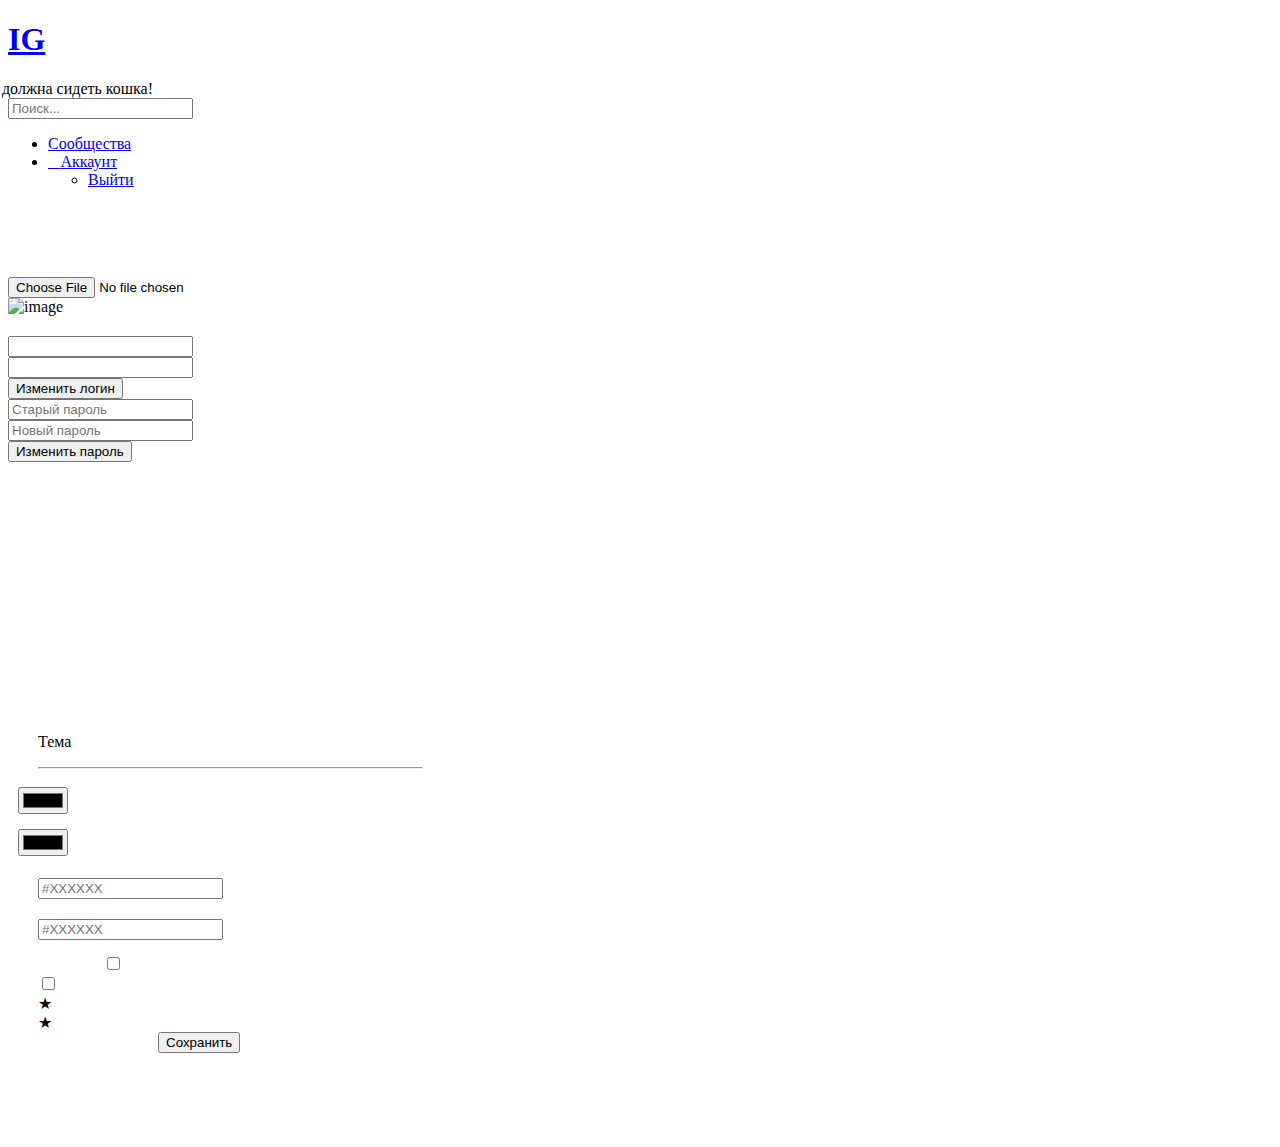
==== src/main/resources/templates/account.html @ 23809252 "Add text toggle_button" ====
<!DOCTYPE html>
<html>
<head>
    <title>IG</title>
    <link rel="stylesheet" th:href="@{/css/account.css}"/>
    <link rel="stylesheet" th:href="@{/css/main_layout_items.css}"/>
    <link rel="stylesheet" th:href="@{/css/item_list_group.css}"/>
    <link rel="stylesheet" th:href="@{/css/color.css}"/>
    <link rel="stylesheet" th:href="@{/css/header.css}"/>
    <link rel="stylesheet" th:href="@{/css/search.css}"/>
    <link rel="stylesheet" th:href="@{/css/button.css}"/>
    <link rel="stylesheet" th:href="@{/css/style.css}"/>
    <script type="text/javascript" th:src="@{/js/getThemeFromCookie.js}"></script>
    <!--Картинки-->
    <script src="https://kit.fontawesome.com/9e56eb5395.js" crossorigin="anonymous"></script>

    <!--Шрифты-->
    <link rel="preconnect" href="https://fonts.googleapis.com">
    <link rel="preconnect" href="https://fonts.gstatic.com" crossorigin>
    <link href="https://fonts.googleapis.com/css2?family=Comfortaa:wght@300;400;500;600;700&display=swap"
          rel="stylesheet">
    <!-- Required meta tags -->
    <meta charset="utf-8">
    <meta name="viewport" content="width=device-width, initial-scale=1">

    <!-- Bootstrap CSS -->
    <link rel="stylesheet" href="https://cdn.jsdelivr.net/npm/bootstrap@5.3.2/dist/css/bootstrap.rtl.min.css"
          integrity="sha384-nU14brUcp6StFntEOOEBvcJm4huWjB0OcIeQ3fltAfSmuZFrkAif0T+UtNGlKKQv" crossorigin="anonymous">
</head>
<header class="container-fluid">
    <div class="container">
        <div class="row">
            <div class="col-1">
                <h1><a href="/">IG</a></h1>
            </div>
            <div class="col-3">
                <img src="/image/cat-icon.png" alt="Тут должна сидеть кошка!" height="95px"
                     style="margin-top: -18px; margin-left: -50px;"/>
            </div>
            <div class="col-3">
            </div>
            <div class="col-1">
                <div class="flexbox">
                    <div class="search">
                        <div>
                            <input type="text" placeholder="Поиск..." required>
                        </div>
                    </div>
                </div>
            </div>
            <nav class="col-4">
                <ul>
                    <li><a href="/groups">Сообщества</a></li>
                    <li>
                        <div th:switch="${userLogin}">
                            <div th:case="null">
                                <a href="/log"><i class="fa-solid fa-user"></i>Аккаунт</a>
                                <!--<ul>
                                    <li><a href="/new">Регистрация</a></li>
                                    <li><a href="/log">Авторизация</a></li>
                                </ul>-->
                            </div>
                            <div th:case="*">
                                <a href="/account" th:text="${userLogin.login}"></a>
                                <ul>
                                    <li><a href="/exit">Выйти</a></li>
                                </ul>
                            </div>
                        </div>
                    </li>
                </ul>
            </nav>
        </div>
    </div>
</header>
<body style="background: var(--background-color); overflow: hidden;">
<br/>
<br/>
<br/>
<div class="container text-center">
    <div class="row row-cols-auto">
        <div class="col-8">
            <!--Аватар и изменение данных пользователя-->
            <div class="block_div" style="height: 440px;">
                <div class="block_div_color">
                    <main>
                        <br/>
                        <input type="file" name="image" id="image" accept="image/*"/>
                        <div>
                            <img class="avatar_img" id="avatar" alt="image" th:src="${userLogin.getImg()}"/>
                        </div>
                    </main>
                </div>

                <form class="row justify-content-center" id="accountForm" action="#"
                      th:action="@{/update/{id}(id=${userLogin.id})}" method="post">
                    <div class="mb-3 col-12 col-md-6">
                        <input required type="email" name="email" th:value="${userLogin.email}"
                               class="form-control" id="emailAcc" aria-describedby="emailHelp" readonly
                               style="margin-top: 20px;"/>
                    </div>
                    <div class="w-100"></div>
                    <div class="mb-3 col-12 col-md-6">
                        <input required type="text" name="login" th:value="${userLogin.login}" class="form-control"
                               id="loginAcc" minlength="4"
                               oninvalid="this.setCustomValidity('Имя пользователя должно быть больше 4 символов')"
                               oninput="this.setCustomValidity('')"/>
                    </div>
                    <div class="w-100"></div>
                    <div class="mb-3 col-12 col-md-6">
                        <button type="submit" class="btn btn-primary">Изменить логин
                        </button>
                    </div>
                </form>


                <form class="row justify-content-center" id="passwordUpdateForm" action="#"
                      th:action="@{/update/{id}(id=${userLogin.id})}" method="post">
                    <div class="w-100"></div>
                    <div class="mb-3 col-12 col-md-6">
                        <input required type="text" name="old_pass" class="form-control" id="oldPassAcc"
                               placeholder="Старый пароль" minlength="8"
                               oninvalid="this.setCustomValidity('Пароль не может быть короче 8 символов!')"
                               oninput="this.setCustomValidity('')"/>
                    </div>
                    <div class="w-100"></div>
                    <div class="mb-3 col-12 col-md-6">
                        <input required type="text" name="new_pass" class="form-control" id="newPassAcc"
                               aria-describedby="emailHelp" placeholder="Новый пароль" minlength="8"
                               oninvalid="this.setCustomValidity('Пароль не может быть короче 8 символов!')"
                               oninput="this.setCustomValidity('')"/>

                    </div>
                    <div class="w-100"></div>
                    <div class="mb-3 col-12 col-md-6">
                        <div id="passwordUpdate"></div>
                        <button type="submit" class="btn btn-primary">Изменить пароль
                        </button>
                    </div>
                </form>
            </div>

            <!--&lt;!&ndash;Сообщества пользователя&ndash;&gt;
            <div class="block_div" style="height: 440px;">
                <div class="block_div_no_color">
                    <br/>
                    <p class="block_p_no_color p-main-color">Мои сообщества</p>
                </div>
                <hr class="block_line"/>
                <table style="margin-top: -10px; margin-left: -2px;">
                    <tbody>
                    <tr th:if="${groups.isEmpty()}">
                        </br>
                        <p style="justify-content: center;"> Нет сообществ </p>
                    </tr>
                    <tr th:each="group : ${groups}">
                        <td>
                            <form id="groupForm" action="#"
                                  th:action="@{/group/{id}(id=${group.getId()})}" method="get">
                                <button type="submit" class="no-button">
                                    <div class="div_group_item_list">
                                        <div class="row">
                                            <div class="col-2 col-md-1">
                                                <img class="figure_img_group_item_list" alt="image"
                                                     th:src="${group.getAvtar()}"/>
                                            </div>
                                            <div class="col align-self-center">
                                                <p class="name_group_item_list" th:text="${group.getName()}"> Имя </p>
                                                <div class="main_div_group_item_list">
                                                    <div class="icon_div_group_item_list">
                                                        <i class="fa-solid fa-user"></i></div>
                                                    <div class="subscribes_div_group_item_list">
                                                        <p class="subscribes_p_group_item_list"
                                                           th:text="${group.getSubscribes()}"></p>
                                                    </div>
                                                </div>
                                            </div>
                                        </div>
                                    </div>
                                </button>
                            </form>
                        </td>
                    </tr>
                    </tbody>
                </table>
            </div>-->
        </div>

        <div class="col-4">
            <!--Изменение темы-->
            <div class="block_div" style="margin-left: 30px; width: 385px; height: 440px;">
                <div class="block_div_no_color">
                    <br/>
                    <p class="block_p_no_color p-main-color">Тема</p>
                </div>
                <hr class="block_line"/>

                <form class="row justify-content-center" id="colorForm" method="post">
                    <div class="mb-1 col-4 col-md-3">
                        <div class="container">
                            <input type="color" id="primary_color" class="field-radio color"
                                   style="margin-left: -20px; margin-top: 10px;">
                        </div>
                        <div class="container">
                            <input type="color" id="second_color" class="field-radio color"
                                   style="margin-left: -20px; margin-top: 15px;">
                        </div>
                    </div>

                    <div class="mb-3 col-6 col-md-4">
                        <input type="text" class="form-control" id="textColor" placeholder="#XXXXXX"
                               data-value="#xxxxxx" style="margin-top: 22px;"/>
                        <br/>
                        <input type="text" class="form-control" id="textSecondColor" placeholder="#XXXXXX"
                               data-value="#xxxxxx" style="margin-top: 20px;"/>
                        <br/>
                    </div>

                    <div class="w-100"></div>


                    <div class="row">
                        <div class="mb-3 col-4 col-md-2">
                            <div class="toggle-button-cover">
                                <div class="button r" id="button-2"  style="margin-top: 14px; margin-left: 65px;">
                                    <input type="checkbox" class="checkbox" />
                                    <div class="knobs"></div>
                                    <div class="layer"></div>
                                </div>
                            </div>
                        </div>
                        <div class="mb-3 col-6 col-md-6">
                            <input type="checkbox" id="toggle_checkbox">
                            <label for="toggle_checkbox">
                                <div id="star">
                                    <div class="star" id="star-1">★</div>
                                    <div class="star" id="star-2">★</div>
                                </div>
                                <div id="moon"></div>
                            </label>
                        </div>
                    </div>

                    <div class="row">
                        <div class="mb-3 col-12 col-md-6">
                            <button type="submit" class="btn btn-primary"
                                    style="margin-left: 120px;">
                                Сохранить
                            </button>
                        </div>
                    </div>
                </form>
            </div>
        </div>
    </div>
</div>


</body>
<link href="https://cdnjs.cloudflare.com/ajax/libs/font-awesome/4.4.0/css/font-awesome.css" rel="stylesheet"/>
<script src="https://ajax.googleapis.com/ajax/libs/jquery/2.1.1/jquery.min.js"></script>
<script>
    var switchStatus = false;
    $("#toggle_checkbox").on('change', function () {
        //black
        if ($(this).is(':checked')) {
            document.documentElement.style.setProperty('--background-color', "#28292c");
            document.documentElement.style.setProperty('--text-color', "#fff");
            setCookie("theme", "black", 10);
        }
        //white
        else {
            document.documentElement.style.setProperty('--background-color', "#fff");
            document.documentElement.style.setProperty('--text-color', "#000");
            setCookie("theme", "white", 10);
        }
    });
</script>
<script>
    $("input.color").each(function () {
        let colorButton = document.getElementById("primary_color");
        let colorDiv = document.getElementById("textColor");
        colorButton.oninput = function () {
            colorDiv.value = colorButton.value;
            document.documentElement.style.setProperty('--main-color', colorButton.value);
        }
    });
    var colorDiv = document.getElementById('textColor');
    colorDiv.addEventListener('input', function () {
        if (/#([a-f]|[A-F]|[0-9]){3}(([a-f]|[A-F]|[0-9]){3})?\b/.test(colorDiv.value)) {
            let colorButton = document.getElementById("primary_color");
            colorButton.value = colorDiv.value;
            document.documentElement.style.setProperty('--main-color', colorDiv.value);
        }
    });
    $("input.color").each(function () {
        let colorButton2 = document.getElementById("second_color");
        let colorDiv2 = document.getElementById("textSecondColor");
        colorButton2.oninput = function () {
            colorDiv2.value = colorButton2.value;
            document.documentElement.style.setProperty('--second-color', colorButton2.value);
        }
    });
    var colorDiv2 = document.getElementById('textSecondColor');
    colorDiv2.addEventListener('input', function () {
        if (/#([a-f]|[A-F]|[0-9]){3}(([a-f]|[A-F]|[0-9]){3})?\b/.test(colorDiv2.value)) {
            let colorButton2 = document.getElementById("second_color");
            colorButton2.value = colorDiv2.value;
            document.documentElement.style.setProperty('--second-color', colorDiv2.value);
        }
    });

    function setCookie(name, value, expirydays) {
        var d = new Date();
        d.setTime(d.getTime() + (expirydays * 24 * 60 * 60 * 1000));
        var expires = "expires=" + d.toUTCString();
        document.cookie = name + "=" + value + "; " + expires;
    }

    function deleteCookie(name) {
        setCookie(name, "", -1);
    }

    $(document).ready(function () {
        $("#colorForm").submit(function (event) {
            event.preventDefault(); // Предотвращаем отправку формы по умолчанию
            setCookie("mainColor", document.getElementById("primary_color").value, 10);
            setCookie("secondColor", document.getElementById("second_color").value, 10);
        });
    });
</script>
<script>
    const FILE_INPUT = document.querySelector("input[type=file]");
    const AVATAR = document.getElementById("avatar");
    AVATAR.addEventListener("click", () => FILE_INPUT.click());
    FILE_INPUT.addEventListener("change", event => {
        const file = event.target.files[0];
        const reader = new FileReader();
        reader.readAsDataURL(file);
        reader.onloadend = () => {
            AVATAR.setAttribute("aria-label", file.name);
            AVATAR.src = `${reader.result}`;
            const formData = {
                url: reader.result
            };
            $.ajax({
                url: "/changeImg",
                type: "POST",
                data: formData,
                success: function (authResponse) {
                }
            });
        };
    });
    document.addEventListener('DOMContentLoaded', function () {
    }, false);
</script>
<script>
    $(document).ready(function () {
        $("#passwordUpdateForm").submit(function (event) {
            event.preventDefault(); // Предотвращаем отправку формы по умолчанию
            // Ответ от сервера об успешной регистрации
            // Отправляем письмо на указанный email
            const formData = {
                oldPassword: $("#oldPassAcc").val(),
                newPassword: $("#newPassAcc").val(),
            };
            $.ajax({
                url: "/updatePassword",
                type: "POST",
                data: formData,
                success: function (response) {
                    if (response === "Success") {
                        window.location.href = '/account';
                    } else if (response === "Match") {
                        document.getElementById('passwordUpdate').textContent = "Новый пароль совпадает со старым!";
                    } else {
                        document.getElementById('passwordUpdate').textContent = "Старый пароль введён не верно!";
                    }
                }
            });
        });
    });
</script>
</html>
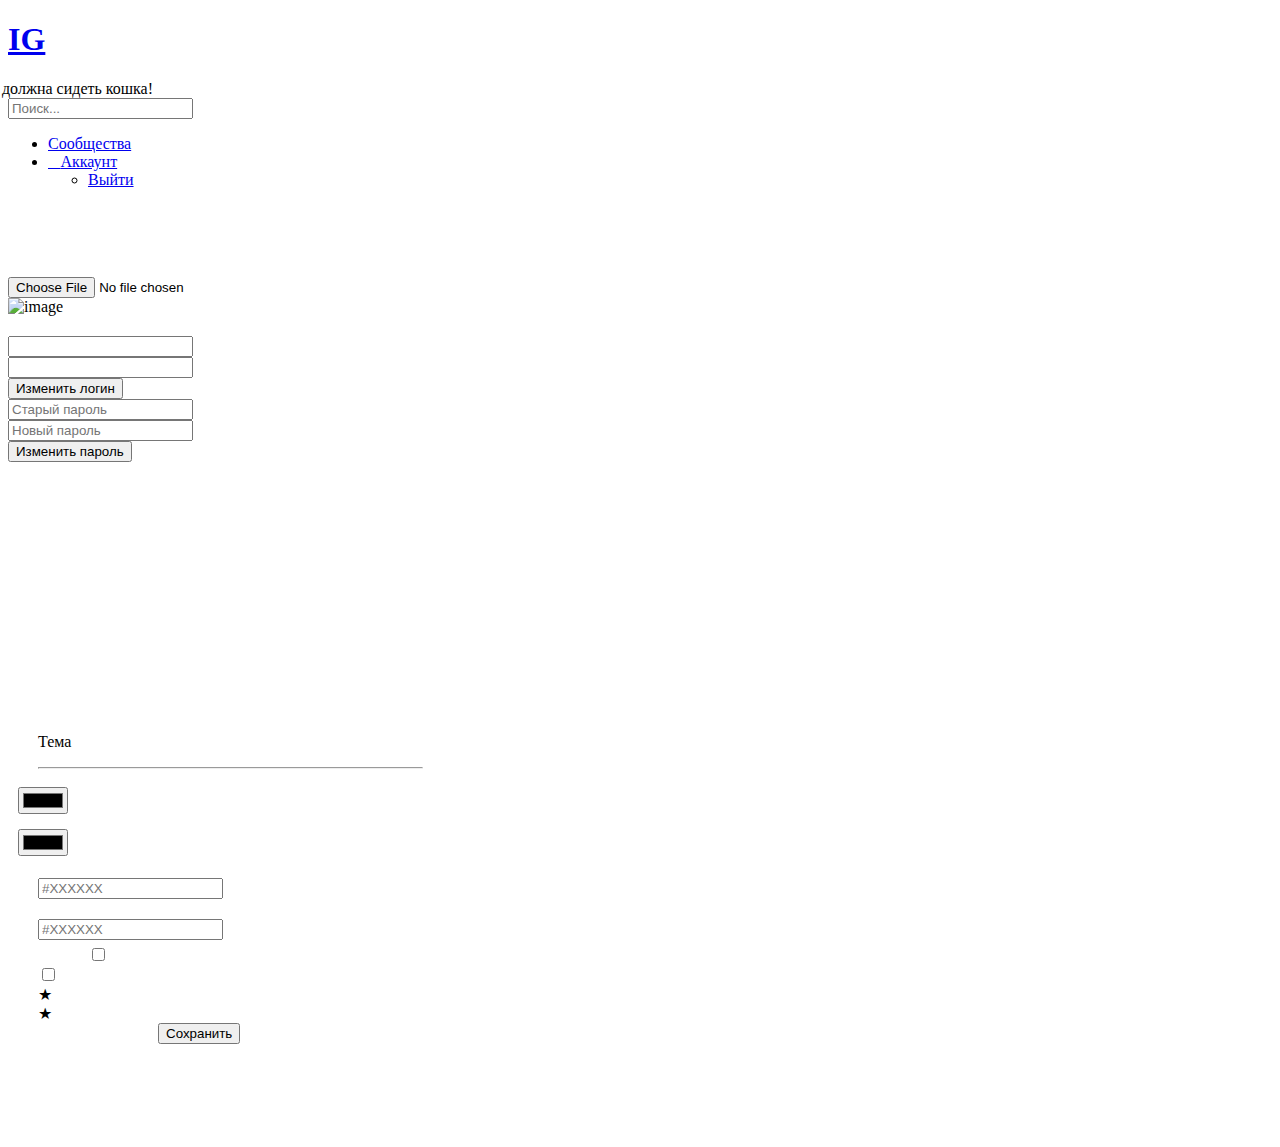
==== commit 979155ea: "Merge remote-tracking branch 'origin/master'" ====
--- a/src/main/resources/templates/account.html
+++ b/src/main/resources/templates/account.html
@@ -222,8 +222,8 @@
                     <div class="row">
                         <div class="mb-3 col-4 col-md-2">
                             <div class="toggle-button-cover">
-                                <div class="button r" id="button-2"  style="margin-top: 14px; margin-left: 65px;">
-                                    <input type="checkbox" class="checkbox" />
+                                <div class="button r" id="button-2"  style="margin-top: 5px; margin-left: 50px;">
+                                    <input type="checkbox" class="checkbox" id="toggle_checkbox_text" />
                                     <div class="knobs"></div>
                                     <div class="layer"></div>
                                 </div>
@@ -265,14 +265,24 @@
         //black
         if ($(this).is(':checked')) {
             document.documentElement.style.setProperty('--background-color', "#28292c");
-            document.documentElement.style.setProperty('--text-color', "#fff");
             setCookie("theme", "black", 10);
         }
         //white
         else {
             document.documentElement.style.setProperty('--background-color', "#fff");
+            setCookie("theme", "white", 10);
+        }
+    });
+    $("#toggle_checkbox_text").on('change', function () {
+        //black
+        if ($(this).is(':checked')) {
             document.documentElement.style.setProperty('--text-color', "#000");
-            setCookie("theme", "white", 10);
+            setCookie("text", "black", 10);
+        }
+        //white
+        else {
+            document.documentElement.style.setProperty('--text-color', "#fff");
+            setCookie("text", "white", 10);
         }
     });
 </script>
